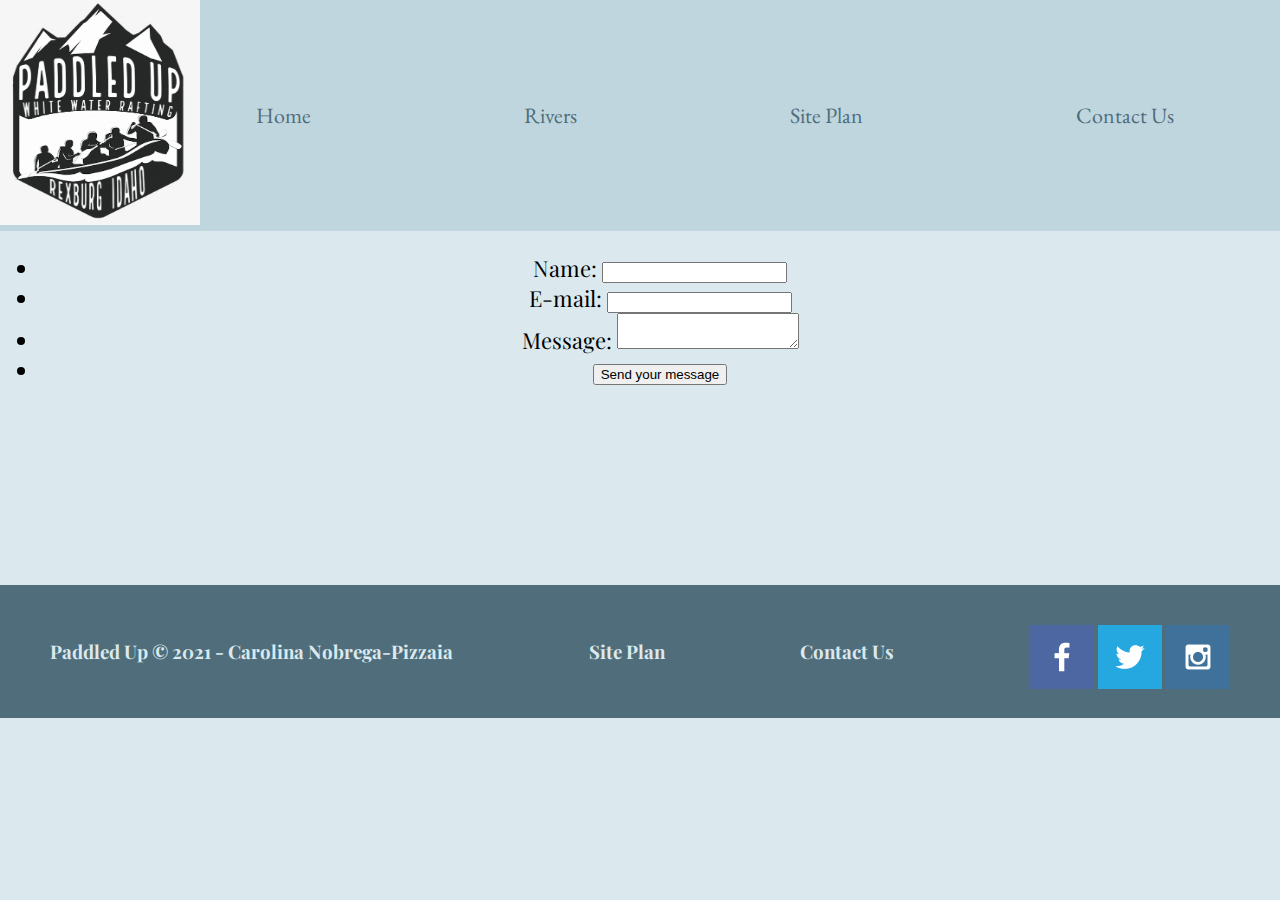
==== contactus.html @ 98f8f203 "pushy" ====
<!DOCTYPE html>
<html lang="en">
<head>
    <meta charset="UTF-8">
    <meta http-equiv="X-UA-Compatible" content="IE=edge">
    <meta name="viewport" content="width=device-width, initial-scale=1.0">
    <title>Contact Us</title>
    <link rel="stylesheet" href="styles/wireframe.css">
</head>
<body>
    <div id="content">
    <header>
       <a id="logo_link" href="index.html">
            <img class="logo" src="images/Screen Shot 2021-10-30 at 11.37.09 AM.png"  width="200" height="225" alt="Paddled Up Logo">
       </a>
        <nav>
        <a href="index.html">Home</a>
        <a href="rivers.html">Rivers</a>
        <a href="site-plan-rafting.html">Site Plan</a>
        <a href="contactus.html">Contact Us</a>
        </nav>
    </header>
<main>
    <form action="/my-handling-form-page" method="post">
        <ul>
            <li>
              <label for="name">Name:</label>
              <input type="text" id="name" name="user_name">
            </li>
            <li>
              <label for="mail">E-mail:</label>
              <input type="email" id="mail" name="user_email">
            </li>
            <li>
              <label for="msg">Message:</label>
              <textarea id="msg" name="user_message"></textarea>
            </li>
            <li class="button">
                <button type="submit">Send your message</button>
              </li>
           </ul>
    </form>

</main>
<footer>
    <h3>Paddled Up &copy; 2021 - Carolina Nobrega-Pizzaia</h3>
    <h3><a href="site-plan-rafting.html">Site Plan</a></h3>
    <h3><a href="contactus.html">Contact Us</a></h3>
    <div class="social">
        <a href="https://facebook.com" target="_blank">
        <img src="images/facebook.png" alt="fb icon">
        </a>
        <a href="https://twitter.com" target="_blank">
        <img src="images/twitter.png" alt="birdie icon"> 
        </a>
        <a href="https://instagram.com" target="_blank">
        <img src="images/instagram.png" alt="insta icon">
        </a>
     </div>
</footer>
</div>
</body>
</html>
---- styles/wireframe.css ----
@import url('https://fonts.googleapis.com/css2?family=EB+Garamond&family=Playfair+Display:wght@900&display=swap');

#content{
    max-width:1600px;
    margin: 0 auto;
    text-align: center;
}
nav a{
    text-align: center;
    color: #4F6D7A;
    text-decoration: none;
    font-family: 'EB Garamond' , serif;
    font-size: 1em;
    padding: 35px;
}
#hero-msg h1{
    text-align: center;
}
#hero-msg h4{
    text-align: center;
    color: white;
}
.button box{
    text-align: center;
}
main section{
    text-align: center;
}
#background{
    height: 725px;
    background-color: whitesmoke ;
}
body{
    background-color: #DBE9EE;
    font-family: 'Playfair Display', serif ;
    font-size: 22px;
    margin: 0;
    padding: 0;
}
header{
    display: grid;
    grid-template-columns: 150px auto;
    background-color: #C0D6DF;


}
nav a:hover{
    background-color: #A77464;
    color:#C0D6DF ;
}
.book{
    color: white;
    text-decoration: none;
    font-family: 'EB Garamond', serif;
    padding: 15px 30px;
    margin-top: 50px;
    border-radius: 5px;
    background-color: #4F6D7A;
}
.join{
    color: #DBE9EE;
    text-decoration: none;
    font-family: 'EB Garamond', serif;
    padding: 15px 30px;
    margin-top: 50px;
    border-radius: 5px;

}
.book:hover, .join:hover{
    background-color:#A77464;
    color:#DBE9EE;
}
.msg{
    background-color: #4F6D7A;
    line-height: 1.5em;
    grid-column: 6/10;
    grid-row: 6/7;
    box-shadow: 5px 5px 10px #4F6D7A
}
footer{
    background-color: #4F6D7A ;
    padding: 25px 50px;
    margin-top: 200px;
    display: flex;
    justify-content: space-between;
    align-items: center;
    font-size: 16px;
}
.home-title{
    color: white;
    font-family: 'Playfair Display', serif;
    margin-top: 10px;
}
h4{
    color: #DBE9EE ;
}
.msg h2, p{
    color: #DBE9EE;
}
footer h3{
    color:#DBE9EE;
}
footer a{
    color:#DBE9EE;
    text-decoration: none;
}
footer a:hover{
    color:#A77464;
}
footer h3 a:hover{
    text-decoration: underline;
}

.msg h2{
    font-family: 'Playfair Display', serif;
    
}
.home-grid{
    font-family: 'Playfair Display', serif;
    color: #4F6D7A;
    font-size: 1em;
    display: grid;
    grid-template-columns: repeat(10,1fr);
}
h2{
margin: 0;
}
#logo-link{
    padding-top: 5px;
    justify-self: center;
    align-self: center;
    
}
.icon{
    padding-top: 10px;
}
.msg p{
    padding-bottom: 15px;
}
footer .social img{
    padding-top: 15px;
}
.rivers-card, .camping-card, .rapids-card{
    margin: 200px 0;
}
.card-img{
    display: grid;
    border: 10px solid #4F6D7A;
    transition: transform .5s;
    box-shadow: 5px 5px 10px #4F6D7A
}
main section img{
    box-sizing: border-box;
}
nav{
    display: flex;
    justify-content: space-around;
    align-self: center;
}
#hero{
    display: grid;
    grid-template-columns: 1fr 3fr 1fr ;
}
#hero-box{
    grid-column: 1/4;
    grid-row: 1/3;
    width: 100%;
}
#hero-msg{
    grid-column: 2/3;
    grid-row: 1/2;
    margin-top: 100px;
}
.card-img, .mountain{
    width: 100%;
}
.rivers-card{
    grid-column: 2/4;
    grid-row: 2/3;
}
.camping-card{
    grid-column: 5/7;
    grid-row: 2/3;
}
.rapids-card{
    grid-column: 8/10;
    grid-row: 2/3;
}
#background{
    grid-column: 1/11;
    grid-row: 4/9;
}
.mountains{
    grid-column: 2/7;
    grid-row: 5/8;
    box-shadow: 5px 5px 10px #4F6D7A;
}
.card-img:hover{
    opacity: .6;
    transform: scale(1.1);
}
#hero-img{
    width: 100%;
}
/* Rivers CSS */

.active {
    color: #d9c2a3;
    background-color: black; 
}
.rivers-grid {
    display: grid;
    grid-template-columns: 1fr 1fr 3fr 1fr 1fr 3fr 1fr 1fr;
    justify-items: center;
    grid-row-gap: 2em;
    max-width: 1400px;
    margin: 0 auto;
}
.rivers-title {
    font-family: 'Rock Salt', 'Bradley Hand', sans-serif;
    font-size: 40px;
    letter-spacing: 3px;
    color: #6f7364;
    margin: 100px 0;
    border-top: 5px double;
    border-bottom: 5px double;
    grid-column: 2/8;
    grid-row: 1/2;
    justify-self: stretch;
    text-align: center;
}
.river1-img {
    grid-column: 2/5;
    grid-row: 2/5;
    width: 100%;
    box-shadow: 5px 5px 10px #6f7364;
}
.river1-text {
    grid-column: 4/7;
    grid-row: 3/4;
}
.river2-img {
    grid-column: 5/8;
    grid-row: 6/9;
    width: 100%;
    box-shadow: 5px 5px 10px #6f7364;
}
.river2-text {
    grid-column: 3/6;
    grid-row: 7/8;
}
.river1-text, .river2-text {
    background-color: #d9c2a3;
    overflow: hidden; /* ADDED */
    height: auto; /* ADDED */
    height: 250px;
    padding: 35px;
    line-height: 1.5em;
    box-shadow: 5px 5px 10px #6f7364;
}
@media screen and (max-width: 900px) {
    #hero, .home-grid {
        display: block;
        height: auto;
    }
    nav, footer {
        flex-direction: column;
    }
    nav a {
        display: block;
        padding: 15px;
    }
    #hero {
        margin-top: 0;
    }
    #hero-msg {
        margin-top: 0;
    }
    #hero-msg h4 {
        display: none;
    }
    .home-title {
        font-size: 25px;
        color: #6f7364;
    }
    .rivers-card, .camping-card, .rapids-card { 
        margin: 50px auto;
        width: 60%;
    }
    #background {
        display: none;
    }
    .mountains, .msg {
        width: 80%;
        display: block;
        margin: 0 auto;
    }
    footer {
        margin-top: 25px;
    }
}
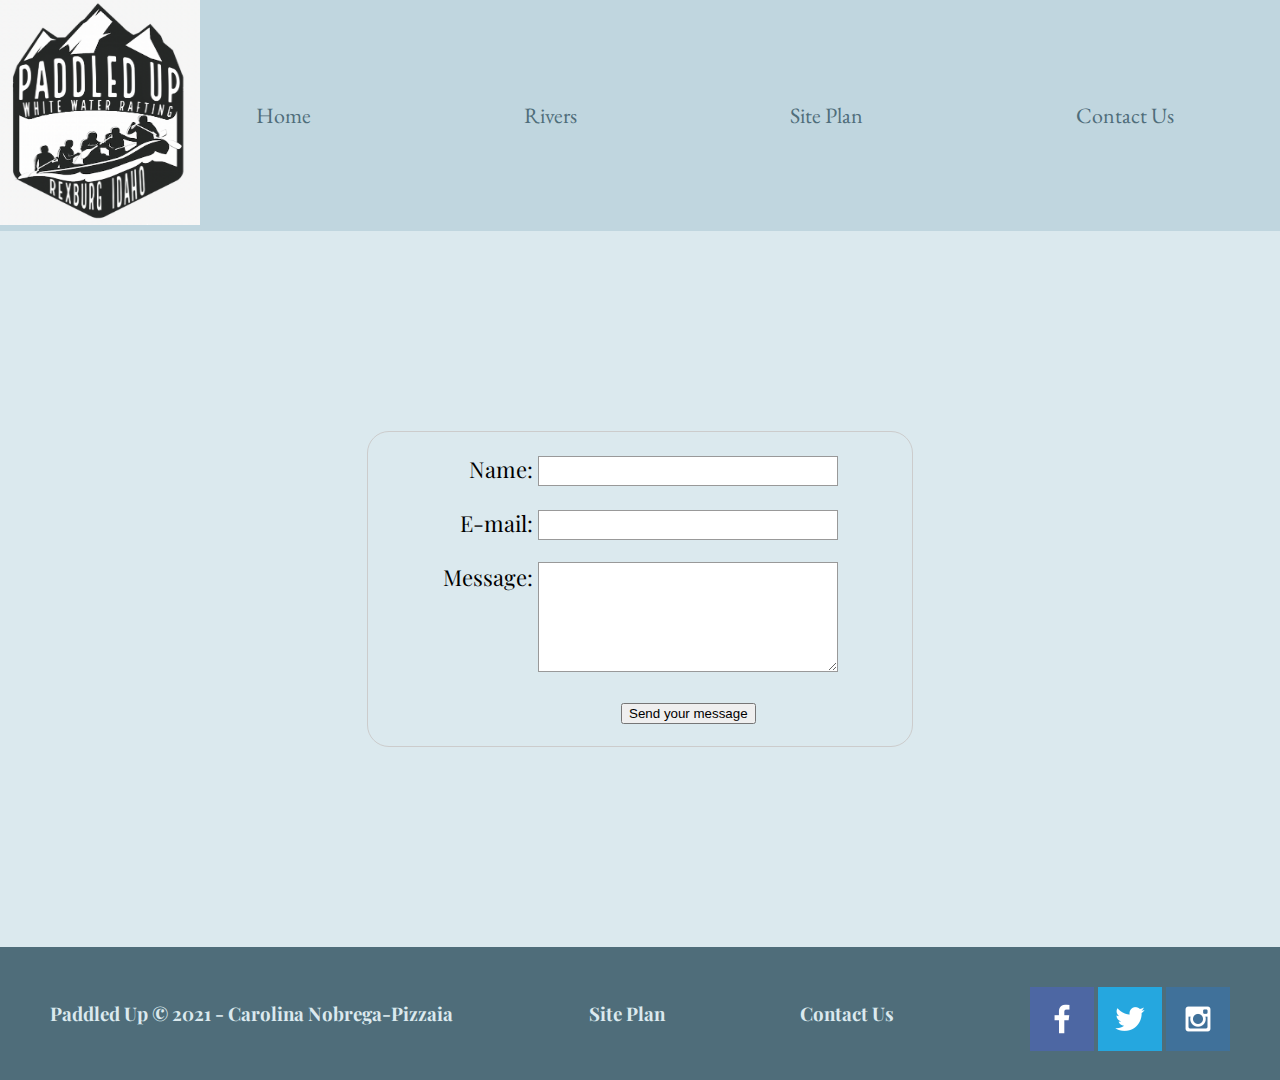
==== commit eee79031: "pushies" ====
--- a/contactus.html
+++ b/contactus.html
@@ -21,6 +21,8 @@
         </nav>
     </header>
 <main>
+    <div id="feedback">
+    </div>
     <form action="/my-handling-form-page" method="post">
         <ul>
             <li>
@@ -40,7 +42,6 @@
               </li>
            </ul>
     </form>
-
 </main>
 <footer>
     <h3>Paddled Up &copy; 2021 - Carolina Nobrega-Pizzaia</h3>
@@ -59,5 +60,22 @@
      </div>
 </footer>
 </div>
+<script>
+    // get the feedback div element so we can do something with it.
+    const feedbackElement = document.getElementById('feedback');
+    // get the form so we can read what was entered in it.
+    const formElement = document.forms[0];
+    // add a 'listener' to wait for a submission of our form. When that happens run the code below.
+    formElement.addEventListener('submit', function(e) {
+        // stop the form from doing the default action.
+        e.preventDefault();
+        // set the contents of our feedback element to a message letting the user know the form was submitted successfully. Notice that we pull the name that was entered in the form to personalize the message!
+        feedbackElement.innerHTML = 'Hello '+ formElement.user_name.value +'! Thank you for your message. We will get back with you as soon as possible!';
+        // make the feedback element visible.
+        feedbackElement.style.display = "block";
+        // add a class to move everything down so our message doesn't cover it.
+        document.body.classList.toggle('moveDown');
+    });
+</script>
 </body>
 </html>--- a/styles/wireframe.css
+++ b/styles/wireframe.css
@@ -258,6 +258,76 @@
     line-height: 1.5em;
     box-shadow: 5px 5px 10px #6f7364;
 }
+form {
+    /* Center the form on the page */
+    margin: 200px auto 0 auto;
+    width: 500px;
+    /* Form outline */
+    padding: 1em;
+    border: 1px solid #CCC;
+    border-radius: 1em;
+  }
+  ul {
+    list-style: none;
+    padding: 0;
+    margin: 0;
+  }
+  form li + li {
+    margin-top: 1em;
+  }
+  label {
+    /* Uniform size & alignment */
+    display: inline-block;
+    width: 90px;
+    text-align: right;
+  }
+  input,
+  textarea {
+    /* To make sure that all text fields have the same font settings
+       By default, textareas have a monospace font */
+    font: 1em sans-serif;
+  
+    /* Uniform text field size */
+    width: 300px;
+    box-sizing: border-box;
+  
+    /* Match form field borders */
+    border: 1px solid #999;
+  }
+  input:focus,
+  textarea:focus {
+    /* Additional highlight for focused elements */
+    border-color: #000;
+  }
+  textarea {
+    /* Align multiline text fields with their labels */
+    vertical-align: top;
+  
+    /* Provide space to type some text */
+    height: 5em;
+  }
+  .button {
+    /* Align buttons with the text fields */
+    padding-left: 90px; /* same size as the label elements */
+  }
+  button {
+    /* This extra margin represent roughly the same space as the space
+       between the labels and their text fields */
+    margin-left: .5em;
+  }
+  #feedback {
+    background-color: antiquewhite;
+    position: absolute;
+    top: 0;
+    left: 0;
+    right: 0;
+    padding: .5em;
+    /* make this element invisible until we are ready for it */
+    display: none;       
+}
+.moveDown {
+    margin-top: 3em;
+}
 @media screen and (max-width: 900px) {
     #hero, .home-grid {
         display: block;
@@ -298,4 +368,3 @@
     footer {
         margin-top: 25px;
     }
-}